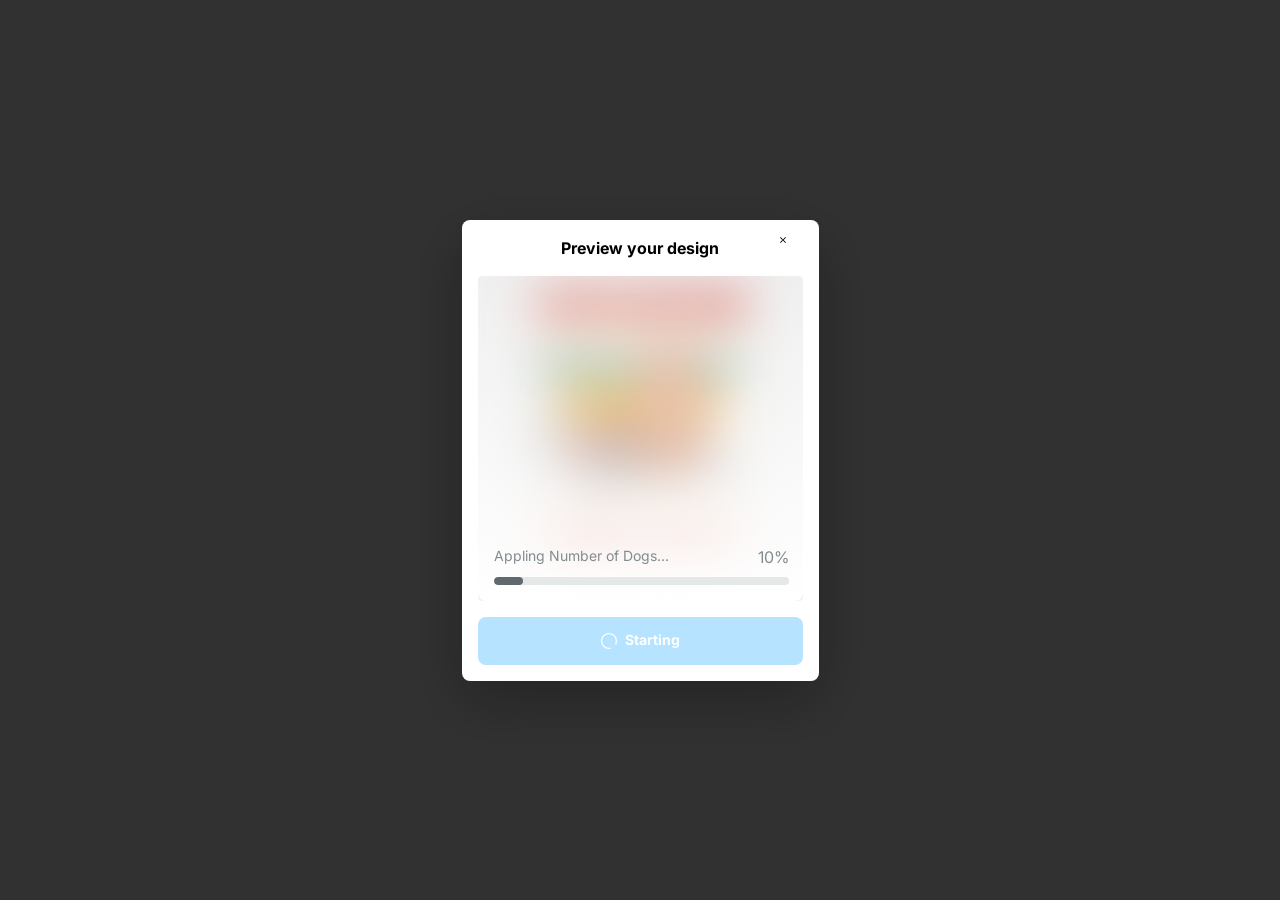
==== index.html @ 3b44c286 "Initial commit: Storefront POD with chromatic gradient sphere" ====
<!DOCTYPE html>
<html lang="en">
<head>
  <meta charset="UTF-8">
  <meta name="viewport" content="width=device-width, initial-scale=1.0">
  <meta name="description" content="Preview your design - POD AI Design Preview">
  <title>Preview Design - POD AI</title>
  <link rel="stylesheet" href="styles.css">
  <link rel="preconnect" href="https://fonts.googleapis.com">
  <link rel="preconnect" href="https://fonts.gstatic.com" crossorigin>
  <link href="https://fonts.googleapis.com/css2?family=Inter:wght@400;500;600;700&display=swap" rel="stylesheet">
</head>
<body>
  <!-- Dark Overlay Background -->
  <div class="overlay" id="previewOverlay">
    <!-- Popup Card -->
    <div class="popup" id="previewPopup">
      <!-- Close Button (top-right, absolute) -->
      <button class="close-btn" id="closeBtn" aria-label="Close preview">
        <svg width="20" height="20" viewBox="0 0 40 40" fill="none" xmlns="http://www.w3.org/2000/svg">
          <path d="M24.6584 14.168L20 18.8263L15.3417 14.168L14.1667 15.343L18.825 20.0013L14.1667 24.6596L15.3417 25.8346L20 21.1763L24.6584 25.8346L25.8334 24.6596L21.175 20.0013L25.8334 15.343L24.6584 14.168Z" fill="black"/>
        </svg>
      </button>

      <!-- Header -->
      <div class="popup-header">
        <h4 class="popup-title">Preview your design</h4>
      </div>

      <!-- Content Area -->
      <div class="content-area">
        <!-- Blurred Preview Image -->
        <img src="assets/content_preview_v2.png" alt="Design Preview" class="preview-image" id="previewImage">

        <!-- Gradient Overlay (transparent top → dark bottom) -->
        <div class="gradient-overlay" id="gradientOverlay"></div>

        <!-- Centered Spinner Loader -->
        <div class="center-loader" id="centerLoader">
          <div class="loader"></div>
        </div>

        <!-- Progress Area (bottom of content) -->
        <div class="progress-area" id="progressArea">
          <div class="progress-row">
            <div class="apply-detail">
              <span class="apply-text" id="applyText">Appling Number of Dogs...</span>
            </div>
            <span class="progress-percent" id="progressPercent">10%</span>
          </div>
          <div class="progress-bar-track">
            <div class="progress-bar-fill" id="progressFill" style="width: 10%"></div>
          </div>
        </div>
      </div>

      <!-- CTA Button -->
      <div class="cta-area">
        <button class="cta-btn" id="ctaBtn" disabled>
          <svg class="spinner-icon" width="16" height="16" viewBox="0 0 16 16" fill="none" xmlns="http://www.w3.org/2000/svg">
            <mask id="path-1-inside-1_0_47" fill="white">
              <path d="M15.1263 11.6354C15.9536 10.0136 16.203 8.15804 15.8333 6.37533C15.4635 4.59261 14.4968 2.98934 13.0927 1.83034C11.6886 0.671338 9.93112 0.0259453 8.11064 0.00076514C6.29016 -0.024415 4.51554 0.572124 3.07992 1.69185C1.6443 2.81157 0.633553 4.38749 0.214642 6.1593C-0.20427 7.9311 -0.00628785 9.7928 0.775885 11.4369C1.55806 13.081 2.87763 14.4091 4.51663 15.2018C6.15564 15.9946 8.01602 16.2045 9.79049 15.7971L9.5142 14.5939C8.01355 14.9385 6.44025 14.7609 5.05417 14.0905C3.66808 13.4201 2.55214 12.2969 1.89067 10.9065C1.22919 9.51615 1.06176 7.94174 1.41603 6.44334C1.7703 4.94495 2.62507 3.61222 3.83916 2.66528C5.05324 1.71835 6.55401 1.21386 8.09357 1.23516C9.63313 1.25645 11.1194 1.80225 12.3068 2.7824C13.4942 3.76255 14.3118 5.11842 14.6245 6.62604C14.9372 8.13365 14.7263 9.70284 14.0266 11.0744L15.1263 11.6354Z"/>
            </mask>
            <path d="M15.1263 11.6354C15.9536 10.0136 16.203 8.15804 15.8333 6.37533C15.4635 4.59261 14.4968 2.98934 13.0927 1.83034C11.6886 0.671338 9.93112 0.0259453 8.11064 0.00076514C6.29016 -0.024415 4.51554 0.572124 3.07992 1.69185C1.6443 2.81157 0.633553 4.38749 0.214642 6.1593C-0.20427 7.9311 -0.00628785 9.7928 0.775885 11.4369C1.55806 13.081 2.87763 14.4091 4.51663 15.2018C6.15564 15.9946 8.01602 16.2045 9.79049 15.7971L9.5142 14.5939C8.01355 14.9385 6.44025 14.7609 5.05417 14.0905C3.66808 13.4201 2.55214 12.2969 1.89067 10.9065C1.22919 9.51615 1.06176 7.94174 1.41603 6.44334C1.7703 4.94495 2.62507 3.61222 3.83916 2.66528C5.05324 1.71835 6.55401 1.21386 8.09357 1.23516C9.63313 1.25645 11.1194 1.80225 12.3068 2.7824C13.4942 3.76255 14.3118 5.11842 14.6245 6.62604C14.9372 8.13365 14.7263 9.70284 14.0266 11.0744L15.1263 11.6354Z" stroke="white" stroke-width="2" mask="url(#path-1-inside-1_0_47)"/>
          </svg>
          <span class="cta-text">Starting</span>
        </button>
      </div>
    </div>
  </div>

  <script src="script.js"></script>
</body>
</html>
---- styles.css ----
/* ===== Reset & Base ===== */
*,
*::before,
*::after {
  margin: 0;
  padding: 0;
  box-sizing: border-box;
}

html {
  font-size: 16px;
  -webkit-font-smoothing: antialiased;
  -moz-osx-font-smoothing: grayscale;
}

body {
  font-family: 'Inter', -apple-system, BlinkMacSystemFont, 'SF Pro Text', 'Segoe UI', Roboto, sans-serif;
  background-color: #f5f5f5;
  min-height: 100vh;
  display: flex;
  align-items: center;
  justify-content: center;
}

/* ===== Dark Overlay ===== */
.overlay {
  position: fixed;
  inset: 0;
  background: rgba(0, 0, 0, 0.8);
  display: flex;
  align-items: center;
  justify-content: center;
  z-index: 1000;
  padding: 16px;
  animation: fadeIn 0.3s ease-out;
}

@keyframes fadeIn {
  from { opacity: 0; }
  to { opacity: 1; }
}

/* ===== Popup Card ===== */
.popup {
  background: #FFFFFF;
  border-radius: 8px;
  width: 100%;
  max-width: 357px;
  display: flex;
  flex-direction: column;
  align-items: center;
  gap: 16px;
  padding: 0 16px;
  position: relative;
  animation: slideUp 0.4s cubic-bezier(0.16, 1, 0.3, 1);
  box-shadow: 0 20px 60px rgba(0, 0, 0, 0.3);
}

@keyframes slideUp {
  from {
    opacity: 0;
    transform: translateY(30px) scale(0.97);
  }
  to {
    opacity: 1;
    transform: translateY(0) scale(1);
  }
}

/* ===== Close Button (absolute top-right) ===== */
.close-btn {
  position: absolute;
  right: 16px;
  top: 0;
  width: 40px;
  height: 40px;
  display: flex;
  align-items: center;
  justify-content: center;
  background: transparent;
  border: none;
  border-radius: 8px;
  cursor: pointer;
  padding: 0;
  z-index: 10;
  transition: background-color 0.2s ease, transform 0.15s ease;
}

.close-btn:hover {
  background-color: rgba(0, 0, 0, 0.06);
}

.close-btn:active {
  transform: scale(0.92);
}

.close-btn svg {
  width: 20px;
  height: 20px;
}

/* ===== Header ===== */
.popup-header {
  width: 325px;
  display: flex;
  flex-direction: column;
  justify-content: center;
  align-items: center;
  gap: 4px;
  padding-top: 16px;
}

.popup-title {
  font-family: 'Inter', -apple-system, BlinkMacSystemFont, 'SF Pro Text', sans-serif;
  font-weight: 700;
  font-size: 16px;
  line-height: 1.5;
  text-align: center;
  color: #000000;
  width: 100%;
}

/* ===== Content Area ===== */
.content-area {
  width: 325px;
  height: 325px;
  border-radius: 4px;
  overflow: hidden;
  position: relative;
  background: #f0f0f0;
}

.preview-image {
  width: 100%;
  height: 100%;
  object-fit: cover;
  display: block;
  filter: blur(24px);
  transition: filter 0.8s ease, opacity 0.4s ease;
}

.preview-image.loaded {
  filter: blur(0px) !important;
}

/* ===== Gradient Overlay ===== */
.gradient-overlay {
  position: absolute;
  top: 0;
  left: 0;
  width: 325px;
  height: 325px;
  background: linear-gradient(180deg, rgba(255, 255, 255, 0) 0%, rgba(255, 255, 255, 1) 100%);
  border-radius: 0 0 8px 8px;
  pointer-events: none;
  transition: opacity 0.6s ease;
}

.gradient-overlay.hidden {
  opacity: 0;
}

/* ===== Center Loader ===== */
.center-loader {
  position: absolute;
  top: 50%;
  left: 50%;
  transform: translate(-50%, -50%);
  display: none; /* Hidden by default per Figma — no spinner in center */
  align-items: center;
  justify-content: center;
  transition: opacity 0.5s ease;
}

.center-loader.hidden {
  opacity: 0;
  pointer-events: none;
}

/* CSS Dots Spinner Loader */
.loader {
  --d: 22px;
  width: 4px;
  height: 4px;
  border-radius: 50%;
  color: #808C90;
  box-shadow:
    calc(1*var(--d))      calc(0*var(--d))     0 0,
    calc(0.707*var(--d))  calc(0.707*var(--d)) 0 1px,
    calc(0*var(--d))      calc(1*var(--d))     0 2px,
    calc(-0.707*var(--d)) calc(0.707*var(--d)) 0 3px,
    calc(-1*var(--d))     calc(0*var(--d))     0 4px,
    calc(-0.707*var(--d)) calc(-0.707*var(--d))0 5px,
    calc(0*var(--d))      calc(-1*var(--d))    0 6px;
  animation: l27 1s infinite steps(8);
}

@keyframes l27 {
  100% { transform: rotate(1turn); }
}

/* ===== Progress Area (bottom of content) ===== */
.progress-area {
  position: absolute;
  left: 16px;
  bottom: 16px;
  width: 295px;
  display: flex;
  flex-direction: column;
  gap: 8px;
  transition: opacity 0.5s ease;
}

.progress-area.hidden {
  opacity: 0;
  pointer-events: none;
}

.progress-row {
  display: flex;
  flex-direction: row;
  align-items: center;
  width: 100%;
  gap: 12px;
}

.apply-detail {
  display: flex;
  flex-direction: row;
  align-items: center;
  gap: 12px;
  flex: 1;
}

.apply-text {
  font-family: 'Inter', -apple-system, BlinkMacSystemFont, 'SF Pro Text', sans-serif;
  font-weight: 400;
  font-size: 14px;
  line-height: 1.43;
  color: #808C90;
  white-space: nowrap;
  overflow: hidden;
  text-overflow: ellipsis;
}

.progress-percent {
  font-family: 'Inter', -apple-system, BlinkMacSystemFont, 'SF Pro Text', sans-serif;
  font-weight: 400;
  font-size: 16px;
  line-height: 1.5;
  color: #808C90;
  flex-shrink: 0;
}

/* Progress Bar */
.progress-bar-track {
  width: 100%;
  height: 8px;
  background: #E5E8E8;
  border-radius: 9999px;
  overflow: hidden;
}

.progress-bar-fill {
  height: 100%;
  background: #5E6A6E;
  border-radius: 9999px;
  transition: width 1s cubic-bezier(0.4, 0, 0.2, 1);
  position: relative;
}

.progress-bar-fill::after {
  content: '';
  position: absolute;
  top: 0;
  right: 0;
  bottom: 0;
  left: 0;
  background: linear-gradient(
    90deg,
    transparent 0%,
    rgba(94, 106, 110, 0.4) 50%,
    transparent 100%
  );
  animation: shimmer 2s infinite;
}

@keyframes shimmer {
  0% { transform: translateX(-100%); }
  100% { transform: translateX(100%); }
}

/* ===== CTA Area ===== */
.cta-area {
  width: 100%;
  display: flex;
  flex-direction: column;
  align-items: center;
  justify-content: center;
  padding-bottom: 16px;
}

.cta-btn {
  width: 325px;
  height: 48px;
  display: flex;
  align-items: center;
  justify-content: center;
  gap: 8px;
  padding: 8px 16px;
  background-color: #B6E3FF;
  border: none;
  border-radius: 8px;
  cursor: pointer;
  transition: all 0.35s cubic-bezier(0.4, 0, 0.2, 1);
  position: relative;
  overflow: hidden;
}

.cta-btn:hover:not(:disabled) {
  transform: translateY(-1px);
  box-shadow: 0 4px 12px rgba(0, 0, 0, 0.15);
}

.cta-btn:active:not(:disabled) {
  transform: translateY(0);
  box-shadow: none;
}

.cta-btn:disabled {
  cursor: default;
}

/* ===== Primary Button State (Add to card) ===== */
.cta-btn--primary {
  background-color: #2196F3;
  box-shadow: 0 2px 8px rgba(33, 150, 243, 0.3);
}

.cta-btn--primary:hover:not(:disabled) {
  background-color: #1976D2;
  box-shadow: 0 6px 20px rgba(33, 150, 243, 0.4);
}

.cta-btn--primary:active:not(:disabled) {
  background-color: #1565C0;
}

.cta-btn--primary .cta-text {
  font-size: 16px;
}

/* Spinner Animation */
.spinner-icon {
  animation: spin 1s linear infinite;
  flex-shrink: 0;
}

@keyframes spin {
  0% { transform: rotate(0deg); }
  100% { transform: rotate(360deg); }
}

.cta-text {
  font-family: 'Inter', -apple-system, BlinkMacSystemFont, 'SF Pro Text', sans-serif;
  font-weight: 700;
  font-size: 14px;
  line-height: 1.43;
  color: #FFFFFF;
  transition: font-size 0.3s ease;
}

/* ===== Responsive ===== */
@media (max-width: 400px) {
  .popup {
    max-width: 100%;
    margin: 0 8px;
  }

  .content-area {
    width: 100%;
    height: 0;
    padding-bottom: 100%;
  }

  .cta-btn {
    width: 100%;
  }
}

/* ===== Accessibility ===== */
@media (prefers-reduced-motion: reduce) {
  *,
  *::before,
  *::after {
    animation-duration: 0.01ms !important;
    animation-iteration-count: 1 !important;
    transition-duration: 0.01ms !important;
  }
}
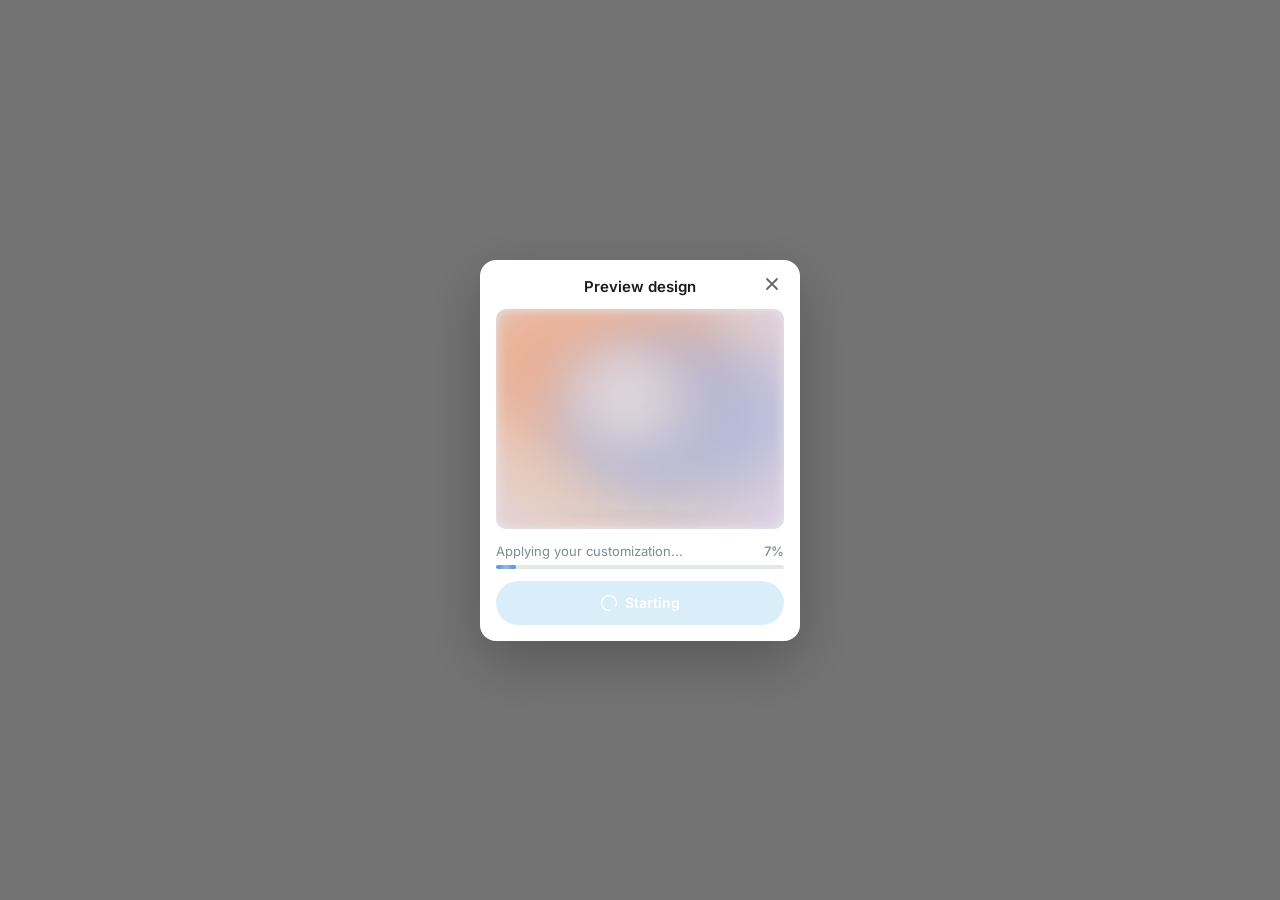
==== commit 96d1e674: "feat: Add AI orb loading effect for Preview Design popup - Replace blurred image loading with animat" ====
--- a/index.html
+++ b/index.html
@@ -3,7 +3,7 @@
 <head>
   <meta charset="UTF-8">
   <meta name="viewport" content="width=device-width, initial-scale=1.0">
-  <meta name="description" content="Preview your design - POD AI Design Preview">
+  <meta name="description" content="Preview your design - POD AI Design Preview with loading orb effect">
   <title>Preview Design - POD AI</title>
   <link rel="stylesheet" href="styles.css">
   <link rel="preconnect" href="https://fonts.googleapis.com">
@@ -17,53 +17,58 @@
     <div class="popup" id="previewPopup">
       <!-- Close Button (top-right, absolute) -->
       <button class="close-btn" id="closeBtn" aria-label="Close preview">
-        <svg width="20" height="20" viewBox="0 0 40 40" fill="none" xmlns="http://www.w3.org/2000/svg">
-          <path d="M24.6584 14.168L20 18.8263L15.3417 14.168L14.1667 15.343L18.825 20.0013L14.1667 24.6596L15.3417 25.8346L20 21.1763L24.6584 25.8346L25.8334 24.6596L21.175 20.0013L25.8334 15.343L24.6584 14.168Z" fill="black"/>
+        <svg width="20" height="20" viewBox="0 0 20 20" fill="none" xmlns="http://www.w3.org/2000/svg">
+          <path d="M15 5L5 15M5 5L15 15" stroke="#666" stroke-width="1.8" stroke-linecap="round"/>
         </svg>
       </button>
 
       <!-- Header -->
       <div class="popup-header">
-        <h4 class="popup-title">Preview your design</h4>
+        <h4 class="popup-title">Preview design</h4>
       </div>
 
-      <!-- Content Area -->
-      <div class="content-area">
-        <!-- Blurred Preview Image -->
-        <img src="assets/content_preview_v2.png" alt="Design Preview" class="preview-image" id="previewImage">
-
-        <!-- Gradient Overlay (transparent top → dark bottom) -->
-        <div class="gradient-overlay" id="gradientOverlay"></div>
-
-        <!-- Centered Spinner Loader -->
-        <div class="center-loader" id="centerLoader">
-          <div class="loader"></div>
+      <!-- Image / Orb Area -->
+      <div class="image-area" id="imageArea">
+        <!-- AI Orb Effect (visible during loading) -->
+        <div class="orb-container" id="orbContainer">
+          <div class="orb-layer orb-base"></div>
+          <div class="orb-layer orb-pink"></div>
+          <div class="orb-layer orb-purple"></div>
+          <div class="orb-layer orb-highlight"></div>
+          <!-- Centered generating label -->
+          <span class="orb-label" id="orbLabel">Generating your design...</span>
         </div>
 
-        <!-- Progress Area (bottom of content) -->
-        <div class="progress-area" id="progressArea">
-          <div class="progress-row">
-            <div class="apply-detail">
-              <span class="apply-text" id="applyText">Appling Number of Dogs...</span>
-            </div>
-            <span class="progress-percent" id="progressPercent">10%</span>
-          </div>
-          <div class="progress-bar-track">
-            <div class="progress-bar-fill" id="progressFill" style="width: 10%"></div>
-          </div>
+        <!-- Actual design image (hidden during loading) -->
+        <img
+          src="https://picsum.photos/320/220"
+          alt="Design Preview"
+          class="preview-image"
+          id="previewImage"
+        >
+      </div>
+
+      <!-- Progress Section -->
+      <div class="progress-section" id="progressSection">
+        <div class="progress-info">
+          <span class="progress-label" id="progressLabel">Applying your customization...</span>
+          <span class="progress-percent" id="progressPercent">0%</span>
+        </div>
+        <div class="progress-bar-track">
+          <div class="progress-bar-fill" id="progressFill" style="width: 0%"></div>
         </div>
       </div>
 
       <!-- CTA Button -->
       <div class="cta-area">
         <button class="cta-btn" id="ctaBtn" disabled>
-          <svg class="spinner-icon" width="16" height="16" viewBox="0 0 16 16" fill="none" xmlns="http://www.w3.org/2000/svg">
+          <svg class="spinner-icon" id="spinnerIcon" width="16" height="16" viewBox="0 0 16 16" fill="none" xmlns="http://www.w3.org/2000/svg">
             <mask id="path-1-inside-1_0_47" fill="white">
               <path d="M15.1263 11.6354C15.9536 10.0136 16.203 8.15804 15.8333 6.37533C15.4635 4.59261 14.4968 2.98934 13.0927 1.83034C11.6886 0.671338 9.93112 0.0259453 8.11064 0.00076514C6.29016 -0.024415 4.51554 0.572124 3.07992 1.69185C1.6443 2.81157 0.633553 4.38749 0.214642 6.1593C-0.20427 7.9311 -0.00628785 9.7928 0.775885 11.4369C1.55806 13.081 2.87763 14.4091 4.51663 15.2018C6.15564 15.9946 8.01602 16.2045 9.79049 15.7971L9.5142 14.5939C8.01355 14.9385 6.44025 14.7609 5.05417 14.0905C3.66808 13.4201 2.55214 12.2969 1.89067 10.9065C1.22919 9.51615 1.06176 7.94174 1.41603 6.44334C1.7703 4.94495 2.62507 3.61222 3.83916 2.66528C5.05324 1.71835 6.55401 1.21386 8.09357 1.23516C9.63313 1.25645 11.1194 1.80225 12.3068 2.7824C13.4942 3.76255 14.3118 5.11842 14.6245 6.62604C14.9372 8.13365 14.7263 9.70284 14.0266 11.0744L15.1263 11.6354Z"/>
             </mask>
             <path d="M15.1263 11.6354C15.9536 10.0136 16.203 8.15804 15.8333 6.37533C15.4635 4.59261 14.4968 2.98934 13.0927 1.83034C11.6886 0.671338 9.93112 0.0259453 8.11064 0.00076514C6.29016 -0.024415 4.51554 0.572124 3.07992 1.69185C1.6443 2.81157 0.633553 4.38749 0.214642 6.1593C-0.20427 7.9311 -0.00628785 9.7928 0.775885 11.4369C1.55806 13.081 2.87763 14.4091 4.51663 15.2018C6.15564 15.9946 8.01602 16.2045 9.79049 15.7971L9.5142 14.5939C8.01355 14.9385 6.44025 14.7609 5.05417 14.0905C3.66808 13.4201 2.55214 12.2969 1.89067 10.9065C1.22919 9.51615 1.06176 7.94174 1.41603 6.44334C1.7703 4.94495 2.62507 3.61222 3.83916 2.66528C5.05324 1.71835 6.55401 1.21386 8.09357 1.23516C9.63313 1.25645 11.1194 1.80225 12.3068 2.7824C13.4942 3.76255 14.3118 5.11842 14.6245 6.62604C14.9372 8.13365 14.7263 9.70284 14.0266 11.0744L15.1263 11.6354Z" stroke="white" stroke-width="2" mask="url(#path-1-inside-1_0_47)"/>
           </svg>
-          <span class="cta-text">Starting</span>
+          <span class="cta-text" id="ctaText">Starting</span>
         </button>
       </div>
     </div>
--- a/styles.css
+++ b/styles.css
@@ -15,7 +15,7 @@
 
 body {
   font-family: 'Inter', -apple-system, BlinkMacSystemFont, 'SF Pro Text', 'Segoe UI', Roboto, sans-serif;
-  background-color: #f5f5f5;
+  background-color: #ffffff;
   min-height: 100vh;
   display: flex;
   align-items: center;
@@ -26,7 +26,7 @@
 .overlay {
   position: fixed;
   inset: 0;
-  background: rgba(0, 0, 0, 0.8);
+  background: rgba(0, 0, 0, 0.55);
   display: flex;
   align-items: center;
   justify-content: center;
@@ -43,17 +43,15 @@
 /* ===== Popup Card ===== */
 .popup {
   background: #FFFFFF;
-  border-radius: 8px;
-  width: 100%;
-  max-width: 357px;
+  border-radius: 16px;
+  width: 320px;
   display: flex;
   flex-direction: column;
   align-items: center;
-  gap: 16px;
   padding: 0 16px;
   position: relative;
   animation: slideUp 0.4s cubic-bezier(0.16, 1, 0.3, 1);
-  box-shadow: 0 20px 60px rgba(0, 0, 0, 0.3);
+  box-shadow: 0 20px 60px rgba(0, 0, 0, 0.25);
 }
 
 @keyframes slideUp {
@@ -67,13 +65,13 @@
   }
 }
 
-/* ===== Close Button (absolute top-right) ===== */
+/* ===== Close Button ===== */
 .close-btn {
   position: absolute;
-  right: 16px;
-  top: 0;
-  width: 40px;
-  height: 40px;
+  right: 12px;
+  top: 8px;
+  width: 32px;
+  height: 32px;
   display: flex;
   align-items: center;
   justify-content: center;
@@ -94,160 +92,220 @@
   transform: scale(0.92);
 }
 
-.close-btn svg {
-  width: 20px;
-  height: 20px;
-}
-
 /* ===== Header ===== */
 .popup-header {
-  width: 325px;
-  display: flex;
-  flex-direction: column;
+  width: 100%;
+  display: flex;
   justify-content: center;
   align-items: center;
-  gap: 4px;
-  padding-top: 16px;
+  padding: 16px 0 12px;
 }
 
 .popup-title {
-  font-family: 'Inter', -apple-system, BlinkMacSystemFont, 'SF Pro Text', sans-serif;
-  font-weight: 700;
-  font-size: 16px;
-  line-height: 1.5;
+  font-weight: 600;
+  font-size: 15px;
+  line-height: 1.4;
   text-align: center;
-  color: #000000;
-  width: 100%;
-}
-
-/* ===== Content Area ===== */
-.content-area {
-  width: 325px;
-  height: 325px;
-  border-radius: 4px;
+  color: #1a1a1a;
+}
+
+/* ===== Image / Orb Area ===== */
+.image-area {
+  width: 100%;
+  height: 220px;
+  border-radius: 10px;
   overflow: hidden;
   position: relative;
-  background: #f0f0f0;
-}
-
+  background: #e8e8ee;
+}
+
+/* ===== Preview Image (hidden during loading) ===== */
 .preview-image {
   width: 100%;
   height: 100%;
   object-fit: cover;
   display: block;
-  filter: blur(24px);
-  transition: filter 0.8s ease, opacity 0.4s ease;
-}
-
-.preview-image.loaded {
-  filter: blur(0px) !important;
-}
-
-/* ===== Gradient Overlay ===== */
-.gradient-overlay {
   position: absolute;
   top: 0;
   left: 0;
-  width: 325px;
-  height: 325px;
-  background: linear-gradient(180deg, rgba(255, 255, 255, 0) 0%, rgba(255, 255, 255, 1) 100%);
-  border-radius: 0 0 8px 8px;
-  pointer-events: none;
+  opacity: 0;
+  z-index: 2;
   transition: opacity 0.6s ease;
 }
 
-.gradient-overlay.hidden {
+.preview-image.revealed {
+  opacity: 1;
+}
+
+/* ═══════════════════════════════════
+   THE ORB EFFECT
+   ═══════════════════════════════════ */
+
+.orb-container {
+  position: absolute;
+  inset: 0;
+  border-radius: 10px;
+  overflow: hidden;
+  filter: blur(6px);
+  opacity: 0.92;
+  z-index: 1;
+  transition: opacity 0.8s ease;
+  animation:
+    chromatic 7s ease-in-out infinite,
+    float 4s ease-in-out infinite,
+    pulse 6s ease-in-out infinite;
+}
+
+.orb-container.fade-out {
   opacity: 0;
 }
 
-/* ===== Center Loader ===== */
-.center-loader {
-  position: absolute;
-  top: 50%;
+/* Orb Layers — absolutely positioned inside container */
+.orb-layer {
+  position: absolute;
+  border-radius: 50%;
+}
+
+/* Layer 1 — Base gradient (warm peach → cream → lavender) */
+.orb-base {
+  inset: 0;
+  border-radius: 0;
+  background: radial-gradient(circle at 40% 40%, #F0D5C3, #E8CCBB, #DDD0E8);
+}
+
+/* Layer 2 — Peach/salmon blob (top-left) */
+.orb-pink {
+  width: 90%;
+  height: 80%;
+  top: -15%;
+  left: -10%;
+  background: radial-gradient(circle, #EDA888, #E8A080);
+  filter: blur(28px);
+  opacity: 0.8;
+  animation: driftPeach 7s ease-in-out infinite;
+}
+
+/* Layer 3 — Lavender/periwinkle blob (center-right) */
+.orb-purple {
+  width: 85%;
+  height: 80%;
+  top: 10%;
+  left: 20%;
+  background: radial-gradient(circle, #A8B4DC, #9AADE0);
+  filter: blur(28px);
+  opacity: 0.75;
+  animation: driftLavender 9s ease-in-out infinite;
+}
+
+/* Layer 4 — Warm center highlight */
+.orb-highlight {
+  width: 50%;
+  height: 50%;
+  top: 15%;
+  left: 20%;
+  background: radial-gradient(circle, rgba(255,242,230,0.85), transparent);
+  filter: blur(16px);
+  opacity: 0.75;
+  animation: driftHighlight 11s ease-in-out infinite;
+}
+
+/* ===== Orb Animations ===== */
+@keyframes chromatic {
+  0%   { filter: blur(6px) hue-rotate(0deg); }
+  33%  { filter: blur(6px) hue-rotate(12deg); }
+  66%  { filter: blur(6px) hue-rotate(-10deg); }
+  100% { filter: blur(6px) hue-rotate(0deg); }
+}
+
+@keyframes float {
+  0%, 100% { transform: translateY(0px); }
+  50%      { transform: translateY(-8px); }
+}
+
+@keyframes pulse {
+  0%, 100% { transform: scale(1); }
+  50%      { transform: scale(1.02); }
+}
+
+/* Drift for peach blob — larger range */
+@keyframes driftPeach {
+  0%   { transform: translate(0, 0); }
+  25%  { transform: translate(30px, 18px); }
+  50%  { transform: translate(15px, -12px); }
+  75%  { transform: translate(-20px, 14px); }
+  100% { transform: translate(0, 0); }
+}
+
+/* Drift for lavender blob — larger range, opposite direction */
+@keyframes driftLavender {
+  0%   { transform: translate(0, 0); }
+  25%  { transform: translate(-25px, 15px); }
+  50%  { transform: translate(-10px, -20px); }
+  75%  { transform: translate(20px, -10px); }
+  100% { transform: translate(0, 0); }
+}
+
+/* Drift for highlight — gentle wander */
+@keyframes driftHighlight {
+  0%   { transform: translate(0, 0); }
+  33%  { transform: translate(15px, -14px); }
+  66%  { transform: translate(-14px, 10px); }
+  100% { transform: translate(0, 0); }
+}
+
+/* ===== Orb Label ===== */
+.orb-label {
+  position: absolute;
+  bottom: 16px;
   left: 50%;
-  transform: translate(-50%, -50%);
-  display: none; /* Hidden by default per Figma — no spinner in center */
-  align-items: center;
-  justify-content: center;
+  transform: translateX(-50%);
+  font-size: 12px;
+  font-weight: 500;
+  color: rgba(255, 255, 255, 0.9);
+  z-index: 4;
+  white-space: nowrap;
+  text-shadow: 0 1px 8px rgba(0,0,0,0.3);
+  letter-spacing: 0.2px;
+}
+
+/* ═══════════════════════════════════
+   PROGRESS SECTION
+   ═══════════════════════════════════ */
+.progress-section {
+  width: 100%;
+  padding: 14px 0 6px;
+  display: flex;
+  flex-direction: column;
+  gap: 6px;
   transition: opacity 0.5s ease;
 }
 
-.center-loader.hidden {
+.progress-section.hidden {
   opacity: 0;
   pointer-events: none;
 }
 
-/* CSS Dots Spinner Loader */
-.loader {
-  --d: 22px;
-  width: 4px;
-  height: 4px;
-  border-radius: 50%;
+.progress-info {
+  display: flex;
+  justify-content: space-between;
+  align-items: center;
+  width: 100%;
+}
+
+.progress-label {
+  font-size: 13px;
+  font-weight: 400;
   color: #808C90;
-  box-shadow:
-    calc(1*var(--d))      calc(0*var(--d))     0 0,
-    calc(0.707*var(--d))  calc(0.707*var(--d)) 0 1px,
-    calc(0*var(--d))      calc(1*var(--d))     0 2px,
-    calc(-0.707*var(--d)) calc(0.707*var(--d)) 0 3px,
-    calc(-1*var(--d))     calc(0*var(--d))     0 4px,
-    calc(-0.707*var(--d)) calc(-0.707*var(--d))0 5px,
-    calc(0*var(--d))      calc(-1*var(--d))    0 6px;
-  animation: l27 1s infinite steps(8);
-}
-
-@keyframes l27 {
-  100% { transform: rotate(1turn); }
-}
-
-/* ===== Progress Area (bottom of content) ===== */
-.progress-area {
-  position: absolute;
-  left: 16px;
-  bottom: 16px;
-  width: 295px;
-  display: flex;
-  flex-direction: column;
-  gap: 8px;
-  transition: opacity 0.5s ease;
-}
-
-.progress-area.hidden {
-  opacity: 0;
-  pointer-events: none;
-}
-
-.progress-row {
-  display: flex;
-  flex-direction: row;
-  align-items: center;
-  width: 100%;
-  gap: 12px;
-}
-
-.apply-detail {
-  display: flex;
-  flex-direction: row;
-  align-items: center;
-  gap: 12px;
-  flex: 1;
-}
-
-.apply-text {
-  font-family: 'Inter', -apple-system, BlinkMacSystemFont, 'SF Pro Text', sans-serif;
-  font-weight: 400;
-  font-size: 14px;
-  line-height: 1.43;
-  color: #808C90;
-  white-space: nowrap;
   overflow: hidden;
   text-overflow: ellipsis;
+  white-space: nowrap;
+  flex: 1;
+  margin-right: 8px;
 }
 
 .progress-percent {
-  font-family: 'Inter', -apple-system, BlinkMacSystemFont, 'SF Pro Text', sans-serif;
-  font-weight: 400;
-  font-size: 16px;
-  line-height: 1.5;
+  font-size: 13px;
+  font-weight: 500;
   color: #808C90;
   flex-shrink: 0;
 }
@@ -255,7 +313,7 @@
 /* Progress Bar */
 .progress-bar-track {
   width: 100%;
-  height: 8px;
+  height: 4px;
   background: #E5E8E8;
   border-radius: 9999px;
   overflow: hidden;
@@ -263,128 +321,123 @@
 
 .progress-bar-fill {
   height: 100%;
-  background: #5E6A6E;
+  background: #4A90D9;
   border-radius: 9999px;
-  transition: width 1s cubic-bezier(0.4, 0, 0.2, 1);
+  transition: width 0.4s cubic-bezier(0.4, 0, 0.2, 1);
   position: relative;
 }
 
 .progress-bar-fill::after {
   content: '';
   position: absolute;
-  top: 0;
-  right: 0;
-  bottom: 0;
-  left: 0;
+  inset: 0;
   background: linear-gradient(
     90deg,
     transparent 0%,
-    rgba(94, 106, 110, 0.4) 50%,
+    rgba(255, 255, 255, 0.4) 50%,
     transparent 100%
   );
   animation: shimmer 2s infinite;
 }
 
 @keyframes shimmer {
-  0% { transform: translateX(-100%); }
+  0%   { transform: translateX(-100%); }
   100% { transform: translateX(100%); }
 }
 
-/* ===== CTA Area ===== */
+/* ═══════════════════════════════════
+   CTA BUTTON
+   ═══════════════════════════════════ */
 .cta-area {
   width: 100%;
-  display: flex;
-  flex-direction: column;
-  align-items: center;
-  justify-content: center;
-  padding-bottom: 16px;
+  padding: 6px 0 16px;
 }
 
 .cta-btn {
-  width: 325px;
-  height: 48px;
+  width: 100%;
+  height: 44px;
   display: flex;
   align-items: center;
   justify-content: center;
   gap: 8px;
   padding: 8px 16px;
-  background-color: #B6E3FF;
+  background-color: #D4EBFA;
   border: none;
-  border-radius: 8px;
-  cursor: pointer;
+  border-radius: 9999px;
+  cursor: default;
   transition: all 0.35s cubic-bezier(0.4, 0, 0.2, 1);
   position: relative;
   overflow: hidden;
 }
 
-.cta-btn:hover:not(:disabled) {
-  transform: translateY(-1px);
-  box-shadow: 0 4px 12px rgba(0, 0, 0, 0.15);
-}
-
-.cta-btn:active:not(:disabled) {
-  transform: translateY(0);
-  box-shadow: none;
-}
-
 .cta-btn:disabled {
   cursor: default;
-}
-
-/* ===== Primary Button State (Add to card) ===== */
-.cta-btn--primary {
-  background-color: #2196F3;
-  box-shadow: 0 2px 8px rgba(33, 150, 243, 0.3);
-}
-
-.cta-btn--primary:hover:not(:disabled) {
-  background-color: #1976D2;
-  box-shadow: 0 6px 20px rgba(33, 150, 243, 0.4);
-}
-
-.cta-btn--primary:active:not(:disabled) {
-  background-color: #1565C0;
-}
-
-.cta-btn--primary .cta-text {
-  font-size: 16px;
-}
-
-/* Spinner Animation */
+  opacity: 0.85;
+}
+
+.cta-btn.active {
+  background-color: #4A90D9;
+  cursor: pointer;
+  opacity: 1;
+  box-shadow: 0 2px 12px rgba(74, 144, 217, 0.35);
+}
+
+.cta-btn.active:hover {
+  background-color: #3A7FC8;
+  transform: translateY(-1px);
+  box-shadow: 0 4px 16px rgba(74, 144, 217, 0.45);
+}
+
+.cta-btn.active:active {
+  transform: translateY(0);
+  box-shadow: 0 1px 6px rgba(74, 144, 217, 0.3);
+}
+
+/* Spinner */
 .spinner-icon {
   animation: spin 1s linear infinite;
   flex-shrink: 0;
 }
 
+.spinner-icon.hidden {
+  display: none;
+}
+
 @keyframes spin {
-  0% { transform: rotate(0deg); }
+  0%   { transform: rotate(0deg); }
   100% { transform: rotate(360deg); }
 }
 
 .cta-text {
-  font-family: 'Inter', -apple-system, BlinkMacSystemFont, 'SF Pro Text', sans-serif;
-  font-weight: 700;
+  font-family: 'Inter', sans-serif;
+  font-weight: 600;
   font-size: 14px;
-  line-height: 1.43;
+  line-height: 1.4;
   color: #FFFFFF;
-  transition: font-size 0.3s ease;
+  transition: all 0.3s ease;
+}
+
+/* ===== Close Animations ===== */
+@keyframes slideDown {
+  from {
+    opacity: 1;
+    transform: translateY(0) scale(1);
+  }
+  to {
+    opacity: 0;
+    transform: translateY(20px) scale(0.97);
+  }
+}
+
+@keyframes fadeOut {
+  from { opacity: 1; }
+  to { opacity: 0; }
 }
 
 /* ===== Responsive ===== */
-@media (max-width: 400px) {
+@media (max-width: 360px) {
   .popup {
-    max-width: 100%;
-    margin: 0 8px;
-  }
-
-  .content-area {
-    width: 100%;
-    height: 0;
-    padding-bottom: 100%;
-  }
-
-  .cta-btn {
-    width: 100%;
+    width: calc(100% - 16px);
   }
 }
 
